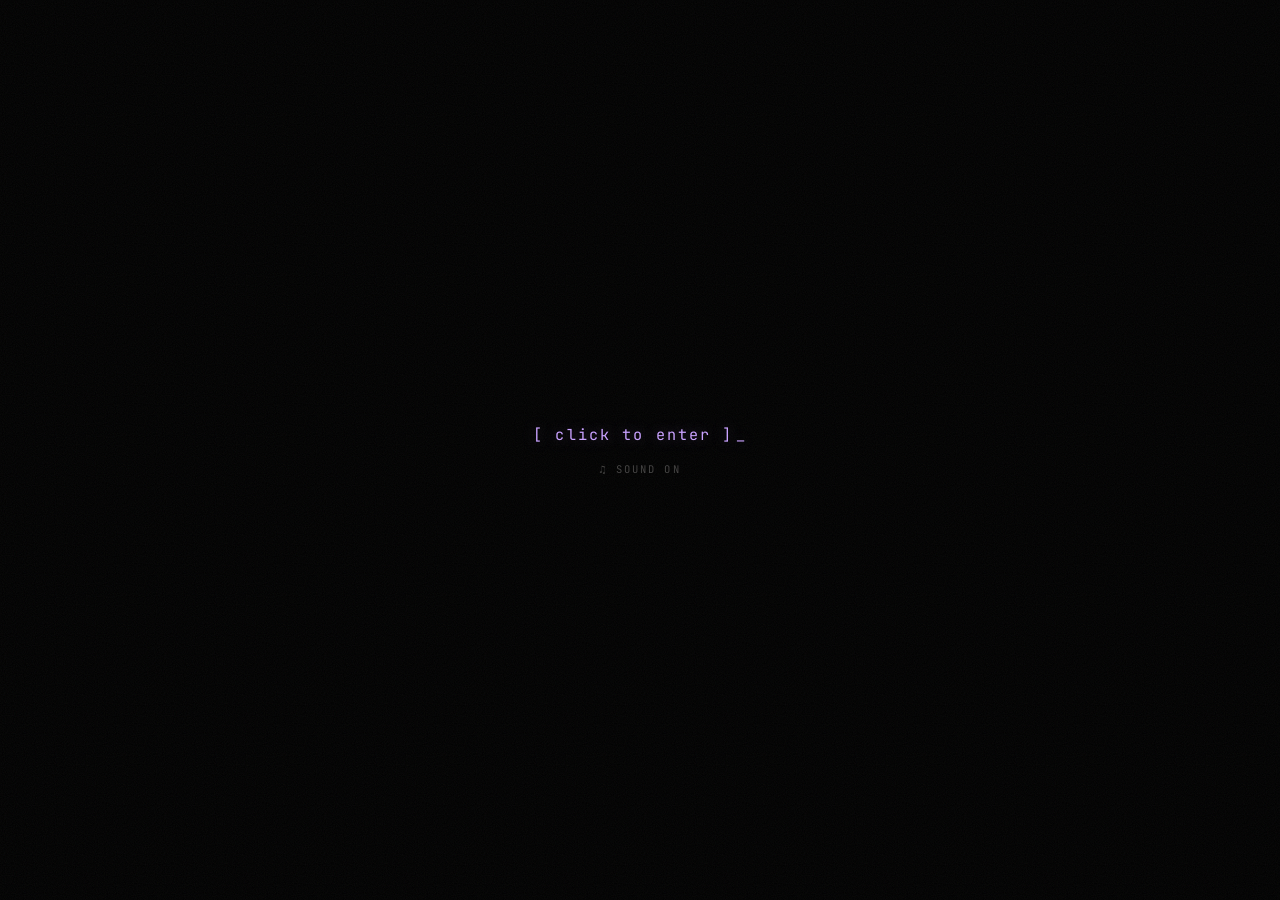
==== index.html @ c0249cf5 "Add new days archive site Home page with click-to-enter, music player, work, reviews, day, elsewhere" ====
<!doctype html>
<html lang="en">
<head>
  <meta charset="utf-8">
  <meta name="viewport" content="width=device-width, initial-scale=1">
  <title>days archive</title>
  <meta name="description" content="days awesome archive">
  <meta name="theme-color" content="#07090d">
  <link rel="preconnect" href="https://fonts.googleapis.com">
  <link rel="preconnect" href="https://fonts.gstatic.com" crossorigin>
  <link href="https://fonts.googleapis.com/css2?family=Instrument+Serif:ital@0;1&family=JetBrains+Mono:wght@300;400;600;800&display=swap" rel="stylesheet">
  <link rel="stylesheet" href="style.css">
</head>
<body data-view="home" class="is-gated">

  <!-- click to enter (starts the music) -->
  <div class="gate" id="gate" role="button" tabindex="0" aria-label="enter the site">
    <p class="gate-text"><span id="gate-text" data-text="[ click to enter ]"></span><span class="cursor">_</span></p>
    <p class="gate-hint">&#9835; sound on</p>
  </div>

  <!-- background scene -->
  <div class="scene" aria-hidden="true">
    <div class="sky"></div>
    <div class="lamps">
      <i class="lamp" style="--x:6%;  --y:9%;  --s:1.5; --c:var(--amber)"></i>
      <i class="lamp" style="--x:17%; --y:17%; --s:1.1; --c:var(--amber)"></i>
      <i class="lamp flicker" style="--x:26%; --y:26%; --s:.85; --c:var(--blue)"></i>
      <i class="lamp" style="--x:33%; --y:31%; --s:.65; --c:var(--amber)"></i>
      <i class="lamp" style="--x:38%; --y:36%; --s:.45; --c:var(--white)"></i>
      <i class="lamp" style="--x:42%; --y:39%; --s:.3;  --c:var(--amber)"></i>
      <i class="lamp" style="--x:57%; --y:31%; --s:.6;  --c:var(--white)"></i>
      <i class="lamp" style="--x:63%; --y:25%; --s:.8;  --c:var(--blue)"></i>
      <i class="lamp" style="--x:53%; --y:38%; --s:.3;  --c:var(--amber)"></i>
      <i class="lamp flicker slow" style="--x:2%; --y:42%; --s:.7; --c:var(--blue)"></i>
    </div>
    <div class="ground"></div>
    <div class="bg-media"></div>
    <div class="fog fog-1"></div>
    <div class="fog fog-2"></div>
    <canvas class="rain"></canvas>
    <div class="grain"></div>
    <div class="vignette"></div>
  </div>

  <main class="stage">

    <!-- home -->
    <section class="view" data-view="home">
      <p class="kicker" id="kicker">// archive //</p>
      <h1 class="title"><span id="title-text">day</span><span class="cursor">_</span></h1>
      <p class="sub" id="sub">days awesome archive</p>

      <nav class="nav reveal">
        <a href="#work" class="type">work</a>
        <a href="#reviews" class="type">reviews</a>
        <a href="#day" class="type">day</a>
        <a href="#elsewhere" class="type">elsewhere</a>
        <a href="#inquiries" class="type">inquiries</a>
      </nav>
    </section>

    <!-- work -->
    <section class="view view-wide" data-view="work">
      <header class="view-head">
        <a href="#" class="type back">&lt;- back</a>
        <p class="kicker">// work //</p>
        <span class="count" id="work-count"></span>
      </header>
      <ol class="work-list" id="work-list"></ol>
      <p class="hint">past designs, oldest at the bottom. hover to peek.</p>
    </section>

    <!-- reviews (set in data.js) -->
    <section class="view view-wide" data-view="reviews">
      <header class="view-head">
        <a href="#" class="type back">&lt;- back</a>
        <p class="kicker">// reviews //</p>
        <span class="count" id="reviews-count"></span>
      </header>
      <ul class="reviews" id="reviews-list"></ul>
    </section>

    <!-- day / about me (edit the text right here) -->
    <section class="view view-wide" data-view="day">
      <header class="view-head">
        <a href="#" class="type back">&lt;- back</a>
        <p class="kicker">// day //</p>
        <span class="count"></span>
      </header>
      <div class="about">
        <p><span class="prompt">&gt;</span> hey, i'm day.</p>
        <p><span class="prompt">&gt;</span> current project: <a class="about-link" href="https://uffleague.github.io/#/" target="_blank" rel="noopener">UFF WEBSITE</a><span class="cursor">_</span></p>
      </div>
    </section>

    <!-- elsewhere (links are set in data.js) -->
    <section class="view view-wide" data-view="elsewhere">
      <header class="view-head">
        <a href="#" class="type back">&lt;- back</a>
        <p class="kicker">// elsewhere //</p>
        <span class="count"></span>
      </header>
      <ol class="work-list" id="elsewhere-list"></ol>
      <p class="hint">say hi. i usually answer at night.</p>
    </section>

    <!-- inquiries (where messages go is set in data.js) -->
    <section class="view view-wide" data-view="inquiries">
      <header class="view-head">
        <a href="#" class="type back">&lt;- back</a>
        <p class="kicker">// inquiries //</p>
        <span class="count"></span>
      </header>
      <form class="inq" id="inq" novalidate>
        <h2 class="inq-title">have something in mind?</h2>
        <p class="inq-sub">leave a message. i'll get back to you.</p>

        <label class="field">
          <span class="field-label">your name</span>
          <input name="name" type="text" autocomplete="name" placeholder="john doe" required>
        </label>
        <div class="field field-chips field-contact">
          <span class="field-label" id="contact-label">how should i contact you?</span>
          <div class="chips" role="radiogroup" aria-labelledby="contact-label">
            <label class="chip"><input type="radio" name="contact_method" value="email" checked><span>email</span></label>
            <label class="chip"><input type="radio" name="contact_method" value="instagram"><span>instagram</span></label>
            <label class="chip"><input type="radio" name="contact_method" value="text"><span>text</span></label>
            <label class="chip"><input type="radio" name="contact_method" value="other"><span>other</span></label>
          </div>
          <input id="contact-input" name="email" type="email" autocomplete="email" placeholder="you@example.com" aria-labelledby="contact-label" required>
        </div>
        <div class="field field-chips" role="radiogroup" aria-labelledby="site-type-label">
          <span class="field-label" id="site-type-label">what kind of site?</span>
          <div class="chips">
            <label class="chip"><input type="radio" name="site_type" value="portfolio"><span>portfolio</span></label>
            <label class="chip"><input type="radio" name="site_type" value="business"><span>business</span></label>
            <label class="chip"><input type="radio" name="site_type" value="sports league / team"><span>sports league / team</span></label>
            <label class="chip"><input type="radio" name="site_type" value="personal"><span>personal</span></label>
            <label class="chip"><input type="radio" name="site_type" value="music / artist"><span>music / artist</span></label>
            <label class="chip chip-other">
              <input type="radio" name="site_type" value="something else" id="other-radio">
              <span><span class="chip-name">something else</span><input class="chip-text" id="other-text" type="text" maxlength="40" placeholder="type what it's about..." aria-label="what kind of site"></span>
            </label>
          </div>
        </div>
        <label class="field">
          <span class="field-label">tell me about your site</span>
          <textarea name="message" rows="2" placeholder="what it's for, pages you need, colors, the vibe..." required></textarea>
        </label>
        <!-- spam trap: real people never fill this in -->
        <input class="trap" name="_honey" tabindex="-1" autocomplete="off" aria-hidden="true">
        <!-- formsubmit settings: email subject line + tidy table layout -->
        <input type="hidden" name="_subject" value="new inquiry from days archive">
        <input type="hidden" name="_template" value="table">

        <button class="inq-send" type="submit">
          <span class="inq-send-label" id="inq-label">send inquiry</span>
          <span class="inq-arrow" aria-hidden="true">↗</span>
        </button>
        <p class="inq-status" id="inq-status" role="status"></p>
      </form>
    </section>

    <!-- music player (stays visible on every page) -->
    <div class="player reveal" id="player">
      <p class="player-label"><span class="live-dot" aria-hidden="true"></span>now playing</p>
      <div class="player-row">
        <button class="p-play" id="p-play" aria-label="play">
          <svg class="i-play" viewBox="0 0 24 24" aria-hidden="true"><path d="M8 5.5v13l11-6.5z"/></svg>
          <svg class="i-pause" viewBox="0 0 24 24" aria-hidden="true"><path d="M7 5h3.5v14H7zM13.5 5H17v14h-3.5z"/></svg>
        </button>
        <div class="p-meta">
          <span class="p-title" id="p-title">placeholders</span>
          <span class="p-artist" id="p-artist"></span>
        </div>
        <div class="p-skips">
          <button class="p-skip" id="p-prev" aria-label="previous track">
            <svg viewBox="0 0 24 24" aria-hidden="true"><path d="M6 5h2v14H6zM19 5v14L9 12z"/></svg>
          </button>
          <button class="p-skip" id="p-next" aria-label="next track">
            <svg viewBox="0 0 24 24" aria-hidden="true"><path d="M16 5h2v14h-2zM5 5v14l10-7z"/></svg>
          </button>
        </div>
      </div>
      <div class="wave" id="p-wave" role="slider" tabindex="0" aria-label="seek" aria-valuemin="0" aria-valuemax="100" aria-valuenow="0">
        <div class="wave-bars wave-base"></div>
        <div class="wave-bars wave-fill"></div>
      </div>
      <div class="p-time"><span id="p-cur">0:00</span><span id="p-dur">0:00</span></div>
      <div class="vol" id="vol">
        <button class="vol-btn" id="vol-btn" aria-label="mute">
          <svg viewBox="0 0 24 24" aria-hidden="true">
            <path class="spk" d="M4 9.5h3.5L12 5.5v13l-4.5-4H4z"/>
            <path class="wv1" d="M15 9.2a4 4 0 0 1 0 5.6"/>
            <path class="wv2" d="M17.6 6.8a7.5 7.5 0 0 1 0 10.4"/>
            <path class="x" d="M15.5 9.5l5 5M20.5 9.5l-5 5"/>
          </svg>
        </button>
        <div class="vol-ticks" id="vol-ticks" role="slider" tabindex="0" aria-label="volume" aria-valuemin="0" aria-valuemax="100" aria-valuenow="6"></div>
        <span class="vol-num" id="vol-num">6</span>
      </div>
    </div>
  </main>

  <footer class="foot">
    <span>&copy; <span id="year"></span> day_</span>
    <span class="sep">/</span>
    <span>local <span id="clock">--:--</span></span>
  </footer>

  <!-- hover preview for work entries -->
  <div class="peek" id="peek" aria-hidden="true">
    <div class="peek-frame">
      <img id="peek-img" alt="" hidden>
      <div class="peek-fallback" id="peek-fallback"></div>
    </div>
    <p class="peek-cap" id="peek-cap"></p>
  </div>

  <script src="data.js"></script>
  <script src="script.js"></script>
</body>
</html>
---- style.css ----
:root {
  --bg: #07090d;
  --text: #ecebe6;
  --dim: rgba(236, 235, 230, 0.5);
  --faint: rgba(236, 235, 230, 0.28);
  --line: rgba(236, 235, 230, 0.08);
  --amber: #ffb562;
  --blue: #9cc3ff;
  --white: #f3f0e4;
  --accent: #c9a2ff;
  --accent-rgb: 201, 162, 255;
  --serif: "Instrument Serif", "Times New Roman", serif;
  --font: "JetBrains Mono", ui-monospace, "SFMono-Regular", Consolas, monospace;
}

*, *::before, *::after { box-sizing: border-box; }

html { height: 100%; }
body { min-height: 100%; position: relative; }

body {
  margin: 0;
  background: var(--bg);
  color: var(--text);
  font-family: var(--font);
  font-size: 14px;
  -webkit-font-smoothing: antialiased;
  overflow-x: hidden;
}

a { color: inherit; text-decoration: none; }
button { font: inherit; color: inherit; background: none; border: 0; cursor: pointer; padding: 0; }
::selection { background: var(--accent); color: #000; }

/* ───────────── scene ───────────── */

.scene { position: fixed; inset: 0; z-index: 0; overflow: hidden; pointer-events: none; }

.sky {
  position: absolute; inset: 0;
  background:
    radial-gradient(60% 40% at 30% 30%, rgba(80, 95, 130, 0.22), transparent 70%),
    radial-gradient(50% 35% at 60% 35%, rgba(60, 70, 100, 0.18), transparent 70%),
    linear-gradient(to bottom, #0c1018 0%, #0b0e15 45%, #08090d 62%, #050608 100%);
}

.lamp {
  position: absolute;
  left: var(--x); top: var(--y);
  width: calc(7px * var(--s)); height: calc(7px * var(--s));
  border-radius: 50%;
  background: var(--c);
  transform: translate(-50%, -50%);
  box-shadow:
    0 0 calc(10px * var(--s)) calc(3px * var(--s)) var(--c),
    0 0 calc(60px * var(--s)) calc(22px * var(--s)) color-mix(in srgb, var(--c) 30%, transparent),
    0 0 calc(220px * var(--s)) calc(90px * var(--s)) color-mix(in srgb, var(--c) 9%, transparent);
}
/* light cone falling through fog */
.lamp::after {
  content: "";
  position: absolute;
  left: 50%; top: 50%;
  width: calc(240px * var(--s)); height: calc(70vh * var(--s));
  transform: translateX(-50%);
  background: linear-gradient(to bottom, color-mix(in srgb, var(--c) 10%, transparent), transparent 80%);
  clip-path: polygon(48% 0, 52% 0, 100% 100%, 0 100%);
  filter: blur(6px);
}
.lamp.flicker { animation: flicker 7s infinite; }
.lamp.flicker.slow { animation-duration: 13s; }

@keyframes flicker {
  0%, 100% { opacity: 1; }
  41% { opacity: 1; }
  42% { opacity: 0.35; }
  43% { opacity: 0.9; }
  44% { opacity: 0.25; }
  46% { opacity: 1; }
  78% { opacity: 0.85; }
}

.ground {
  position: absolute; left: 0; right: 0; bottom: 0; height: 42%;
  background:
    radial-gradient(40% 30% at 32% 0%, rgba(var(--accent-rgb), 0.06), transparent 70%),
    linear-gradient(to bottom, transparent, rgba(3, 4, 6, 0.85) 70%);
}

.bg-media { position: absolute; inset: 0; }
.bg-media img, .bg-media video {
  width: 100%; height: 100%;
  object-fit: cover;
  filter: brightness(0.72) contrast(1.05);
}

.fog {
  position: absolute; inset: -20% -40%;
  filter: blur(30px);
  will-change: transform;
}
.fog-1 {
  background:
    radial-gradient(30% 22% at 20% 55%, rgba(150, 162, 185, 0.10), transparent 70%),
    radial-gradient(28% 20% at 55% 45%, rgba(140, 150, 175, 0.08), transparent 70%),
    radial-gradient(35% 25% at 85% 62%, rgba(160, 170, 190, 0.09), transparent 70%);
  animation: drift 70s ease-in-out infinite alternate;
}
.fog-2 {
  background:
    radial-gradient(25% 18% at 35% 70%, rgba(170, 178, 200, 0.07), transparent 70%),
    radial-gradient(30% 20% at 70% 30%, rgba(130, 140, 165, 0.06), transparent 70%),
    radial-gradient(40% 25% at 10% 30%, rgba(150, 160, 180, 0.05), transparent 70%);
  animation: drift 95s ease-in-out infinite alternate-reverse;
}
@keyframes drift {
  from { transform: translate3d(-8%, 0, 0); }
  to   { transform: translate3d(8%, -2%, 0); }
}

.rain { position: absolute; inset: 0; width: 100%; height: 100%; }

.grain {
  position: absolute; inset: -50%;
  background-image: url("data:image/svg+xml,%3Csvg xmlns='http://www.w3.org/2000/svg' width='160' height='160'%3E%3Cfilter id='n'%3E%3CfeTurbulence type='fractalNoise' baseFrequency='.9' numOctaves='2' stitchTiles='stitch'/%3E%3C/filter%3E%3Crect width='100%25' height='100%25' filter='url(%23n)'/%3E%3C/svg%3E");
  opacity: 0.09;
  animation: grain 1s steps(6) infinite;
}
@keyframes grain {
  0%   { transform: translate(0, 0); }
  20%  { transform: translate(-3%, 2%); }
  40%  { transform: translate(2%, -3%); }
  60%  { transform: translate(-2%, -1%); }
  80%  { transform: translate(3%, 3%); }
  100% { transform: translate(0, 0); }
}

.vignette {
  position: absolute; inset: 0;
  background:
    radial-gradient(38% 42% at 50% 50%, rgba(5, 6, 9, 0.45), transparent 100%),
    radial-gradient(120% 90% at 50% 50%, transparent 55%, rgba(0, 0, 0, 0.75) 100%);
}

/* ───────────── layout ───────────── */

.stage {
  position: relative; z-index: 1;
  min-height: 100vh; min-height: 100dvh;
  display: flex; flex-direction: column; align-items: center; justify-content: center;
  gap: 3rem;
  padding: 5rem 16px 6rem;
  text-align: center;
  text-shadow: 0 1px 12px rgba(0, 0, 0, 0.6);
}

.view { display: none; width: 100%; }
.view.is-active { display: block; animation: rise 0.7s cubic-bezier(.2, .7, .2, 1) both; }
.view-wide { max-width: 640px; }

@keyframes rise {
  from { opacity: 0; transform: translateY(10px); filter: blur(4px); }
  to   { opacity: 1; transform: none; filter: none; }
}

.kicker { margin: 0 0 1rem; color: var(--dim); font-size: 0.82rem; letter-spacing: 0.04em; min-height: 1.2em; }

.title {
  margin: 0;
  font-family: var(--serif);
  font-style: italic;
  font-weight: 400;
  font-size: clamp(4rem, 13vw, 6.4rem);
  letter-spacing: -0.03em;
  line-height: 1;
  min-height: 1em;
  padding-bottom: 0.12em; /* room for the "y" tail so it never touches the line below */
}
#title-text {
  display: inline-block;
  /* the gradient only paints inside this box, so pad it out to cover the
     italic "y" tail and overhang, then pull the layout back with margins */
  padding: 0.1em 0.22em 0.3em 0.12em;
  margin: -0.1em -0.16em -0.3em -0.12em;
  background: linear-gradient(180deg, #fff 30%, #b9b4c8 100%);
  -webkit-background-clip: text; background-clip: text;
  color: transparent;
  filter: drop-shadow(0 0 22px rgba(var(--accent-rgb), 0.35)) drop-shadow(0 2px 10px rgba(0, 0, 0, 0.7));
  animation: glitch 7s infinite;
}
@keyframes glitch {
  0%, 90.5%, 100% { transform: none; filter: drop-shadow(0 0 22px rgba(var(--accent-rgb), 0.35)) drop-shadow(0 2px 10px rgba(0, 0, 0, 0.7)); }
  91%  { transform: translateX(2px) skewX(-6deg); filter: drop-shadow(-3px 0 0 rgba(var(--accent-rgb), 0.9)) drop-shadow(3px 0 0 rgba(120, 210, 255, 0.7)); }
  91.6% { transform: translateX(-2px); filter: drop-shadow(3px 0 0 rgba(var(--accent-rgb), 0.9)) drop-shadow(-2px 0 0 rgba(120, 210, 255, 0.7)); }
  92.2% { transform: none; filter: drop-shadow(0 0 22px rgba(var(--accent-rgb), 0.35)) drop-shadow(0 2px 10px rgba(0, 0, 0, 0.7)); }
}
.title .cursor {
  font-family: var(--font);
  font-style: normal;
  font-weight: 300;
  font-size: 0.55em;
  color: var(--accent);
  text-shadow: 0 0 14px rgba(var(--accent-rgb), 0.8);
  margin-left: 0.04em;
}
.cursor { animation: blink 1.05s steps(1) infinite; font-weight: 400; }
@keyframes blink { 50% { opacity: 0; } }

.sub { margin: 0.9rem 0 0; color: var(--dim); font-size: 0.82rem; letter-spacing: 0.06em; min-height: 1.2em; }

.nav {
  display: flex; flex-direction: column; align-items: center;
  gap: 1.15rem;
  margin-top: 3rem;
}
.nav a { font-weight: 600; font-size: 0.9rem; opacity: 0.88; transition: opacity 0.2s, color 0.2s; }
.nav a:hover, .nav a:focus-visible { opacity: 1; color: var(--white); }

.reveal { opacity: 0; animation: rise 0.7s 0.5s cubic-bezier(.2, .7, .2, 1) forwards; }

/* typing-on-hover text */
.type { display: inline-grid; position: relative; outline: none; }
.t-ghost, .t-live { grid-area: 1 / 1; white-space: pre; }
.t-ghost { visibility: hidden; }
.t-live { position: relative; text-align: left; }
.type:hover .t-live::after,
.type:focus-visible .t-live::after,
.work-row:hover .w-name .t-live::after,
.work-row:focus-visible .w-name .t-live::after {
  content: "_";
  position: absolute; left: 100%;
  color: var(--accent);
  animation: blink 0.9s steps(1) infinite;
}
.type:focus-visible { color: var(--accent); }

/* ───────────── inner pages ───────────── */

.view-head {
  display: grid; grid-template-columns: 1fr auto 1fr; align-items: baseline;
  margin-bottom: 1.6rem;
}
.view-head .kicker { margin: 0; }
.back { justify-self: start; color: var(--dim); font-size: 0.8rem; transition: color 0.2s; }
.back:hover { color: var(--text); }
.count { justify-self: end; color: var(--faint); font-size: 0.75rem; }

.work-list { list-style: none; margin: 0; padding: 0; border-top: 1px solid var(--line); text-align: left; }
.work-row {
  display: grid;
  grid-template-columns: 2.4rem 1fr auto 4.6rem 4.2rem;
  align-items: baseline;
  gap: 0.75rem;
  padding: 1rem 0.6rem;
  border-bottom: 1px solid var(--line);
  transition: background 0.3s, padding 0.3s;
  outline: none;
}
.work-row:hover, .work-row:focus-visible {
  background: linear-gradient(90deg, rgba(var(--accent-rgb), 0.06), transparent 70%);
  padding-left: 1rem;
}
.w-num { color: var(--faint); font-size: 0.75rem; transition: color 0.3s, text-shadow 0.3s; }
.work-row:hover .w-num { color: var(--accent); text-shadow: 0 0 10px rgba(var(--accent-rgb), 0.7); }
.connect-row { grid-template-columns: 2.4rem 1fr auto 4.2rem; }
.connect-row .w-kind { text-align: right; }
.w-name { font-weight: 600; font-size: 0.95rem; }
.w-name.type { display: inline-grid; }
.w-kind, .w-year { color: var(--dim); font-size: 0.75rem; }
.w-year { text-align: right; white-space: nowrap; }
.w-go { text-align: right; white-space: nowrap; color: var(--dim); font-size: 0.75rem; transition: color 0.3s, transform 0.3s; }
.work-row:hover .w-go { color: var(--text); transform: translate(2px, -2px); }
.work-row[aria-disabled="true"] { cursor: default; }
.work-row[aria-disabled="true"] .w-go { color: var(--faint); }

.hint { margin: 1.4rem 0 0; color: var(--faint); font-size: 0.72rem; }

.reviews { list-style: none; margin: 0; padding: 0; display: grid; gap: 0.9rem; text-align: left; }
.review {
  position: relative;
  padding: 1.3rem 1.4rem 1.1rem 1.6rem;
  border: 1px solid rgba(236, 235, 230, 0.09);
  border-radius: 12px;
  background: linear-gradient(180deg, rgba(18, 18, 24, 0.6), rgba(8, 8, 12, 0.6));
  -webkit-backdrop-filter: blur(10px); backdrop-filter: blur(10px);
  overflow: hidden;
  transition: border-color 0.3s, transform 0.3s;
}
.review:hover { border-color: rgba(var(--accent-rgb), 0.3); transform: translateY(-2px); }
/* big faded quote mark */
.review::before {
  content: "\201C";
  position: absolute; right: 0.9rem; top: -0.9rem;
  font-family: var(--serif); font-style: italic;
  font-size: 6rem; line-height: 1;
  color: rgba(var(--accent-rgb), 0.16);
  pointer-events: none;
}
.review-stars { display: block; margin-bottom: 0.6rem; color: var(--accent); font-size: 0.75rem; letter-spacing: 0.2em; text-shadow: 0 0 10px rgba(var(--accent-rgb), 0.5); }
.review-text { margin: 0; font-family: var(--serif); font-style: italic; font-size: 1.3rem; line-height: 1.35; color: var(--text); }
.review-who { display: flex; flex-wrap: wrap; align-items: baseline; gap: 0.4rem 0.8rem; margin: 0.9rem 0 0; font-size: 0.72rem; }
.review-name { font-weight: 600; }
.review-project { color: var(--faint); }
.review-project::before { content: "/ "; }
.review-empty { color: var(--faint); font-size: 0.8rem; padding: 1.4rem 0; border-top: 1px solid var(--line); text-align: center; }

/* inquiries form */
.inq {
  text-align: left;
  padding: 1.6rem 1.6rem 1.3rem;
  border: 1px solid rgba(236, 235, 230, 0.09);
  border-radius: 14px;
  background: linear-gradient(180deg, rgba(14, 14, 19, 0.72), rgba(6, 6, 9, 0.72));
  -webkit-backdrop-filter: blur(12px); backdrop-filter: blur(12px);
  box-shadow: 0 24px 60px rgba(0, 0, 0, 0.5), inset 0 1px 0 rgba(255, 255, 255, 0.04);
}
.inq-title {
  margin: 0;
  font-family: var(--serif); font-style: italic; font-weight: 400;
  font-size: clamp(1.9rem, 6vw, 2.5rem); line-height: 1.05; letter-spacing: -0.01em;
}
.inq-sub { margin: 0.55rem 0 1.4rem; color: var(--dim); font-size: 0.78rem; padding-bottom: 1.4rem; border-bottom: 1px solid var(--line); }

.field { position: relative; display: block; padding: 1rem 0 0.2rem; border-bottom: 1px solid var(--line); }
/* glowing underline that sweeps in on focus */
.field::after {
  content: "";
  position: absolute; left: 0; right: 0; bottom: -1px; height: 1px;
  background: var(--accent);
  box-shadow: 0 0 10px rgba(var(--accent-rgb), 0.8);
  transform: scaleX(0); transform-origin: left;
  transition: transform 0.45s cubic-bezier(.2, .7, .2, 1);
}
.field:focus-within::after { transform: scaleX(1); }
.field-label {
  display: block;
  color: var(--faint); font-size: 0.66rem; letter-spacing: 0.1em; text-transform: uppercase;
  transition: color 0.25s;
}
.field:focus-within .field-label { color: var(--accent); }
.field input, .field textarea {
  display: block; width: 100%;
  margin-top: 0.35rem; padding: 0.35rem 0 0.6rem;
  background: none; border: 0; outline: none;
  color: var(--text); font: inherit; font-size: 0.92rem;
  caret-color: var(--accent);
  resize: none; overflow: hidden;
}
.field input::placeholder, .field textarea::placeholder { color: rgba(236, 235, 230, 0.22); }
.field.is-bad .field-label { color: #ff8fa3; }
.field.is-bad::after { transform: scaleX(1); background: #ff8fa3; box-shadow: 0 0 10px rgba(255, 143, 163, 0.7); }
/* site type chips */
.field-chips { padding-bottom: 1rem; }
.field-chips.field-contact { padding-bottom: 0.2rem; }
.field-contact > input { margin-top: 0.9rem; }
.chips { display: flex; flex-wrap: wrap; gap: 0.5rem; margin-top: 0.75rem; }
.chip { position: relative; cursor: pointer; }
.chip > input { position: absolute; opacity: 0; width: 1px; height: 1px; pointer-events: none; }
.chip > span {
  display: inline-block;
  padding: 0.42rem 0.85rem;
  border: 1px solid rgba(236, 235, 230, 0.14);
  border-radius: 999px;
  color: var(--dim);
  font-size: 0.74rem;
  transition: color 0.2s, border-color 0.2s, background 0.2s, box-shadow 0.25s;
}
.chip:hover > span { color: var(--text); border-color: rgba(236, 235, 230, 0.32); }
.chip input:checked + span {
  color: var(--text);
  border-color: rgba(var(--accent-rgb), 0.7);
  background: rgba(var(--accent-rgb), 0.14);
  box-shadow: 0 0 16px rgba(var(--accent-rgb), 0.25);
}
.chip input:checked + span::before { content: "● "; color: var(--accent); font-size: 0.6em; vertical-align: 0.15em; }
.chip input:focus-visible + span { outline: 1px solid var(--accent); outline-offset: 2px; }

/* "something else" turns into a text box when picked */
.chip .chip-text {
  display: none;
  width: 27ch; max-width: 60vw;
  margin: 0; padding: 0;
  background: none; border: 0; outline: none;
  color: var(--text); font: inherit; font-size: inherit;
  caret-color: var(--accent);
}
.chip .chip-text::placeholder { color: rgba(236, 235, 230, 0.35); }
.chip-other input:checked + span .chip-name { display: none; }
.chip-other input:checked + span .chip-text { display: inline-block; }

.trap { position: absolute; left: -9999px; width: 1px; height: 1px; opacity: 0; }

.inq-send {
  position: relative;
  display: flex; align-items: center; justify-content: center; gap: 0.6rem;
  width: 100%;
  margin-top: 1.6rem; padding: 0.95rem 1rem;
  border-radius: 8px;
  background: var(--text); color: #08080b;
  font-weight: 600; font-size: 0.82rem; letter-spacing: 0.12em; text-transform: uppercase;
  overflow: hidden;
  transition: box-shadow 0.35s, background 0.35s, transform 0.2s;
}
/* light sweep across the button on hover */
.inq-send::before {
  content: "";
  position: absolute; top: 0; bottom: 0; left: -60%; width: 50%;
  background: linear-gradient(90deg, transparent, rgba(var(--accent-rgb), 0.45), transparent);
  transform: skewX(-20deg);
  transition: left 0.7s cubic-bezier(.2, .7, .2, 1);
}
.inq-send:hover::before, .inq-send:focus-visible::before { left: 120%; }
.inq-send:hover, .inq-send:focus-visible { box-shadow: 0 0 0 1px rgba(var(--accent-rgb), 0.6), 0 0 28px rgba(var(--accent-rgb), 0.35); outline: none; }
.inq-send:active { transform: scale(0.99); }
.inq-send:disabled { cursor: default; opacity: 0.75; }
.inq-arrow { display: inline-block; transition: transform 0.3s; }
.inq-send:hover .inq-arrow { transform: translate(2px, -2px); }
.inq-send.is-sent { background: var(--accent); }

.inq-status { margin: 0.8rem 0 0; min-height: 1.2em; color: var(--dim); font-size: 0.72rem; text-align: center; }
.inq-status.is-error { color: #ff8fa3; }

.about { text-align: left; line-height: 1.9; font-size: 0.88rem; border-top: 1px solid var(--line); padding-top: 1.4rem; }
.about p { margin: 0 0 0.4rem; }
.prompt { color: var(--accent); margin-right: 0.6rem; }
.about-link { font-weight: 600; border-bottom: 1px solid rgba(var(--accent-rgb), 0.5); transition: color 0.2s, border-color 0.2s; }
.about-link:hover { color: var(--accent); border-color: var(--accent); }
.dim { color: var(--dim); }

/* ───────────── player ───────────── */

.player {
  width: min(300px, 100%);
  padding: 1rem 1.1rem 0.8rem;
  border: 1px solid rgba(236, 235, 230, 0.09);
  border-radius: 14px;
  background: linear-gradient(180deg, rgba(18, 18, 24, 0.55), rgba(8, 8, 12, 0.55));
  -webkit-backdrop-filter: blur(10px); backdrop-filter: blur(10px);
  box-shadow: 0 20px 50px rgba(0, 0, 0, 0.45), inset 0 1px 0 rgba(255, 255, 255, 0.04);
  transition: box-shadow 0.6s, border-color 0.6s;
}
.player.is-playing {
  border-color: rgba(var(--accent-rgb), 0.22);
  box-shadow: 0 20px 50px rgba(0, 0, 0, 0.45), 0 0 40px rgba(var(--accent-rgb), 0.08), inset 0 1px 0 rgba(255, 255, 255, 0.04);
}
body:not([data-view="home"]) .player { opacity: 1; animation: none; }

.player-label {
  display: flex; align-items: center; gap: 0.5rem;
  margin: 0 0 0.85rem;
  color: var(--faint); font-size: 0.68rem; letter-spacing: 0.08em; text-transform: uppercase;
}
.live-dot { width: 6px; height: 6px; border-radius: 50%; background: var(--faint); transition: background 0.3s; }
.player.is-playing .live-dot { background: var(--accent); animation: pulse 1.6s ease-out infinite; }
@keyframes pulse {
  0%   { box-shadow: 0 0 0 0 rgba(var(--accent-rgb), 0.6); }
  100% { box-shadow: 0 0 0 7px rgba(var(--accent-rgb), 0); }
}

.player-row { display: flex; align-items: center; gap: 0.85rem; text-align: left; }

.p-play {
  flex: none;
  width: 34px; height: 34px;
  border: 1px solid rgba(236, 235, 230, 0.55);
  border-radius: 50%;
  display: grid; place-items: center;
  transition: border-color 0.2s, box-shadow 0.3s, background 0.2s;
}
.p-play:hover { border-color: var(--text); background: rgba(255, 255, 255, 0.05); }
.player.is-playing .p-play { border-color: var(--accent); box-shadow: 0 0 18px rgba(var(--accent-rgb), 0.25); }
.p-play svg { width: 13px; height: 13px; fill: currentColor; }
.p-play .i-pause, .player.is-playing .p-play .i-play { display: none; }
.player.is-playing .p-play .i-pause { display: block; }

.p-meta { flex: 1; min-width: 0; display: flex; flex-direction: column; gap: 2px; }
.p-title { font-weight: 600; font-size: 0.85rem; white-space: nowrap; overflow: hidden; text-overflow: ellipsis; }
.p-artist { color: var(--faint); font-size: 0.7rem; white-space: nowrap; overflow: hidden; text-overflow: ellipsis; min-height: 1em; }

.p-skips { display: flex; gap: 0.2rem; }
.p-skip { width: 22px; height: 22px; display: grid; place-items: center; color: var(--faint); transition: color 0.2s; }
.p-skip:hover { color: var(--text); }
.p-skip svg { width: 11px; height: 11px; fill: currentColor; }

/* waveform seek bar */
.wave {
  position: relative;
  height: 30px; margin-top: 0.95rem;
  cursor: pointer;
  outline: none;
  --p: 0%;
  --hover: -10%;
}
.wave-bars { position: absolute; inset: 0; display: flex; align-items: center; gap: 2px; }
.wave-bars i {
  flex: 1;
  height: calc(var(--h) * 100%);
  min-height: 2px;
  border-radius: 2px;
  background: rgba(236, 235, 230, 0.16);
  transition: background 0.25s;
  animation: wave var(--dur) ease-in-out var(--d) infinite alternate paused;
}
.wave-fill { clip-path: inset(0 calc(100% - var(--p)) 0 0); transition: clip-path 0.25s linear; }
.wave-fill i { background: linear-gradient(180deg, #efe4ff, var(--accent)); box-shadow: 0 0 8px rgba(var(--accent-rgb), 0.55); }
.wave:hover .wave-base i, .wave:focus-visible .wave-base i { background: rgba(236, 235, 230, 0.28); }
.player.is-playing .wave-bars i { animation-play-state: running; }
@keyframes wave {
  from { transform: scaleY(0.35); }
  to   { transform: scaleY(1); }
}
/* hover position marker */
.wave::after {
  content: "";
  position: absolute; top: -3px; bottom: -3px; left: var(--hover);
  width: 1px;
  background: rgba(236, 235, 230, 0.55);
  opacity: 0; transition: opacity 0.2s;
}
.wave:hover::after { opacity: 1; }

.p-time { display: flex; justify-content: space-between; color: var(--faint); font-size: 0.64rem; margin-top: 0.45rem; font-variant-numeric: tabular-nums; }

/* volume — ticks that rise left to right */
.vol {
  display: flex; align-items: center; gap: 0.65rem;
  margin-top: 0.75rem; padding-top: 0.7rem;
  border-top: 1px solid var(--line);
}
.vol-btn { flex: none; width: 20px; height: 20px; display: grid; place-items: center; color: var(--dim); transition: color 0.2s; }
.vol-btn:hover { color: var(--text); }
.vol-btn svg { width: 16px; height: 16px; fill: none; stroke: currentColor; stroke-width: 1.6; stroke-linecap: round; stroke-linejoin: round; }
.vol-btn .spk { fill: currentColor; stroke: none; }
.vol-btn .x { display: none; }
.vol.is-muted .vol-btn .wv1, .vol.is-muted .vol-btn .wv2 { display: none; }
.vol.is-muted .vol-btn .x { display: block; }
.vol.is-low .vol-btn .wv2 { display: none; }

.vol-ticks {
  flex: 1;
  height: 16px;
  display: flex; align-items: flex-end; gap: 3px;
  cursor: pointer;
  touch-action: none;
  outline: none;
}
.vol-ticks i {
  flex: 1;
  height: calc(22% + 78% * var(--k));
  border-radius: 1.5px;
  background: rgba(236, 235, 230, 0.13);
  transition: background 0.18s, box-shadow 0.18s, transform 0.18s;
}
.vol-ticks i.on {
  background: linear-gradient(to top, var(--accent), #f1e8ff);
  box-shadow: 0 0 7px rgba(var(--accent-rgb), 0.5);
}
.vol-ticks:hover i, .vol-ticks:focus-visible i { transform: scaleY(1.12); transform-origin: bottom; }
.vol.is-muted .vol-ticks i.on { background: rgba(236, 235, 230, 0.3); box-shadow: none; }

.vol-num { flex: none; width: 2.4em; text-align: right; color: var(--faint); font-size: 0.64rem; font-variant-numeric: tabular-nums; }

/* ───────────── click to enter ───────────── */

.gate {
  position: fixed; inset: 0; z-index: 100;
  display: flex; flex-direction: column; align-items: center; justify-content: center; gap: 1.1rem;
  background: #000;
  cursor: pointer;
  outline: none;
  transition: opacity 1.1s ease, filter 1.1s ease, visibility 0s 1.1s;
}
/* faint grain so the black isn't flat */
.gate::before {
  content: "";
  position: absolute; inset: -50%;
  background-image: url("data:image/svg+xml,%3Csvg xmlns='http://www.w3.org/2000/svg' width='160' height='160'%3E%3Cfilter id='n'%3E%3CfeTurbulence type='fractalNoise' baseFrequency='.9' numOctaves='2' stitchTiles='stitch'/%3E%3C/filter%3E%3Crect width='100%25' height='100%25' filter='url(%23n)'/%3E%3C/svg%3E");
  opacity: 0.06;
  animation: grain 1s steps(6) infinite;
  pointer-events: none;
}
.gate-text {
  position: relative;
  margin: 0;
  color: var(--accent);
  text-shadow: 0 0 14px rgba(var(--accent-rgb), 0.35);
  font-size: 0.95rem; letter-spacing: 0.14em;
  min-height: 1.4em;
  transition: color 0.3s, text-shadow 0.3s;
}
.gate-text .cursor { color: var(--accent); margin-left: 0.15em; }
.gate.is-ready .gate-text { animation: breathe 2.8s ease-in-out infinite; }
.gate:hover .gate-text, .gate:focus-visible .gate-text {
  color: #efe4ff;
  text-shadow: 0 0 18px rgba(var(--accent-rgb), 0.7);
  animation: none;
}
@keyframes breathe { 50% { opacity: 0.45; } }
.gate-hint {
  position: relative;
  margin: 0;
  color: var(--faint); font-size: 0.66rem; letter-spacing: 0.2em; text-transform: uppercase;
  opacity: 0;
  transition: opacity 1s;
}
.gate.is-ready .gate-hint { opacity: 1; }
.gate.is-leaving {
  opacity: 0;
  filter: blur(6px);
  visibility: hidden;
  pointer-events: none;
}

/* hold the menu + player fade-in until the visitor enters */
body.is-gated { overflow: hidden; }
body.is-gated .reveal { animation: none; }

/* ───────────── footer ───────────── */

.foot {
  position: absolute; left: 0; right: 0; bottom: 1.6rem; z-index: 1; /* sits under the content, never on top of it */
  display: flex; justify-content: center; gap: 0.6rem;
  color: var(--faint); font-size: 0.68rem; letter-spacing: 0.04em;
  pointer-events: none;
}
.sep { opacity: 0.5; }

/* ───────────── peek preview ───────────── */

.peek {
  position: fixed; left: 0; top: 0; z-index: 5;
  width: 340px;
  pointer-events: none;
  opacity: 0;
  transition: opacity 0.25s;
}
.peek.is-on { opacity: 1; }
.peek-frame {
  aspect-ratio: 16 / 10;
  border: 1px solid rgba(236, 235, 230, 0.15);
  border-radius: 6px;
  overflow: hidden;
  background: #0d1016;
  box-shadow: 0 20px 50px rgba(0, 0, 0, 0.6), 0 0 40px rgba(var(--accent-rgb), 0.06);
}
.peek-frame img { width: 100%; height: 100%; object-fit: cover; object-position: top; display: block; }
.peek-frame img[hidden] { display: none; }
.peek-fallback {
  width: 100%; height: 100%;
  display: grid; place-items: center;
  font-weight: 800; font-size: 1.5rem; letter-spacing: -0.02em;
  color: #fff;
  background: #000;
}
.peek-fallback[hidden] { display: none; }
.peek-cap { margin: 0.5rem 0 0; color: var(--dim); font-size: 0.7rem; text-align: left; text-shadow: 0 1px 6px #000; }

/* ───────────── small screens ───────────── */

@media (max-width: 560px) {
  .stage { gap: 2.5rem; padding-top: 4rem; }
  .work-row { grid-template-columns: 2rem 1fr 4.4rem 4rem; }
  .w-kind { display: none; }
  .connect-row { grid-template-columns: 2rem 1fr auto 3.6rem; }
  .connect-row .w-kind { display: block; }
  .peek { display: none; }
}

@media (hover: none) {
  .peek { display: none; }
}

@media (prefers-reduced-motion: reduce) {
  *, *::before, *::after { animation-duration: 0.01ms !important; animation-iteration-count: 1 !important; }
  .reveal { opacity: 1; }
}
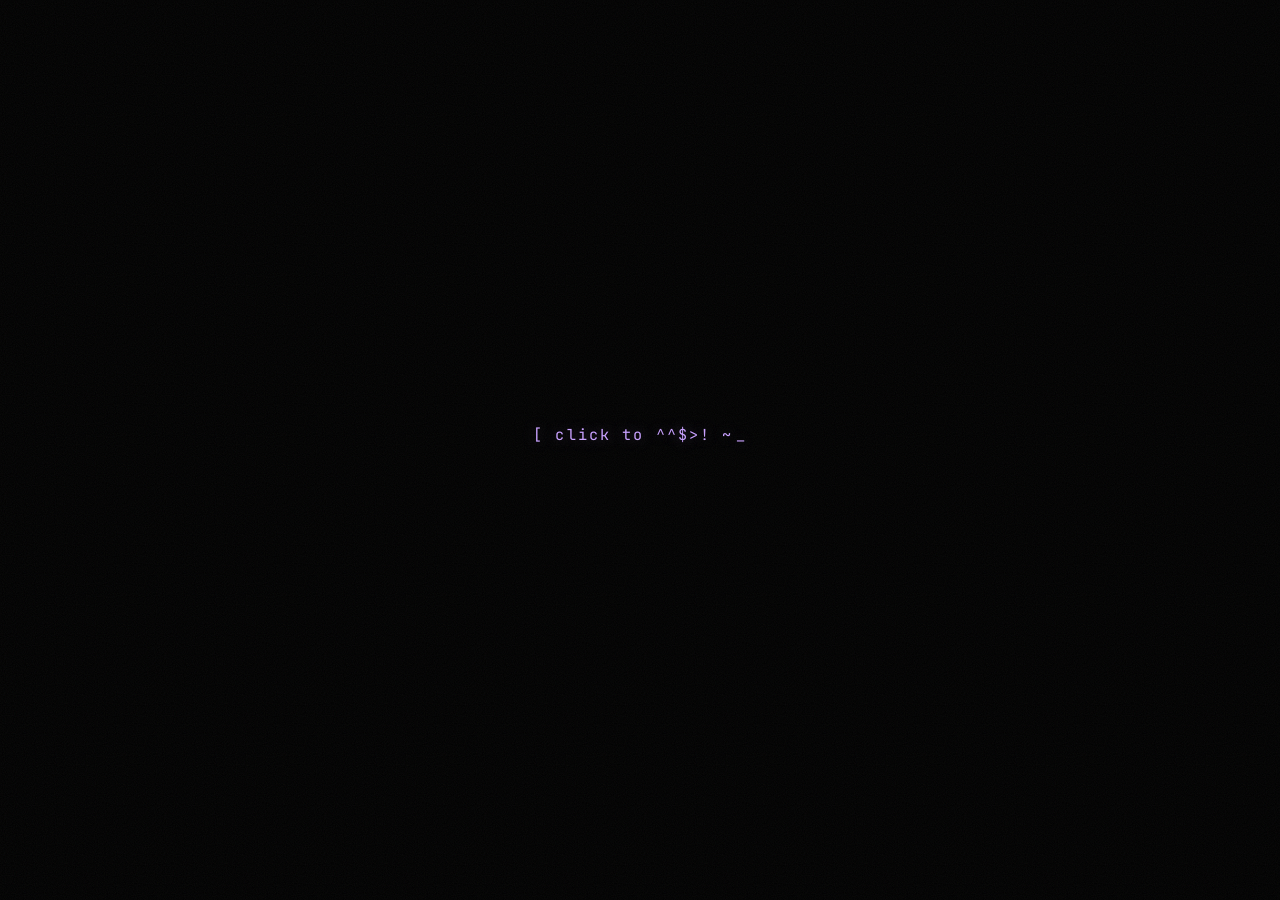
==== commit e9948f17: "Update Archived #1 preview to show the old site's new "placeholder" player Co-Authored-By: Claude Op" ====
--- a/index.html
+++ b/index.html
@@ -1,15 +1,30 @@
 <!doctype html>
+<!-- when updating the site, bump the ?v= number on style.css, data.js and script.js below so browsers fetch the new files -->
 <html lang="en">
 <head>
   <meta charset="utf-8">
   <meta name="viewport" content="width=device-width, initial-scale=1">
   <title>days archive</title>
-  <meta name="description" content="days awesome archive">
-  <meta name="theme-color" content="#07090d">
+  <link rel="icon" href="assets/favicon.svg" type="image/svg+xml">
+  <meta name="description" content="days awesome archive. websites i've made, reviews, and where to find me.">
+  <!-- discord uses this as the color strip on the link preview -->
+  <meta name="theme-color" content="#c9a2ff">
+
+  <!-- link preview card (discord, imessage, instagram, x, etc.) -->
+  <meta property="og:type" content="website">
+  <meta property="og:site_name" content="days archive">
+  <meta property="og:title" content="day_ ⟡ days archive">
+  <meta property="og:description" content="days awesome archive. websites i've made, reviews, and where to find me.">
+  <meta property="og:url" content="https://dayslazy.github.io/days-archive/">
+  <meta property="og:image" content="https://dayslazy.github.io/days-archive/assets/og.jpg">
+  <meta property="og:image:width" content="1200">
+  <meta property="og:image:height" content="630">
+  <meta property="og:image:alt" content="day_ — days awesome archive">
+  <meta name="twitter:card" content="summary_large_image">
   <link rel="preconnect" href="https://fonts.googleapis.com">
   <link rel="preconnect" href="https://fonts.gstatic.com" crossorigin>
   <link href="https://fonts.googleapis.com/css2?family=Instrument+Serif:ital@0;1&family=JetBrains+Mono:wght@300;400;600;800&display=swap" rel="stylesheet">
-  <link rel="stylesheet" href="style.css">
+  <link rel="stylesheet" href="style.css?v=20261018d">
 </head>
 <body data-view="home" class="is-gated">
 
@@ -218,7 +233,7 @@
     <p class="peek-cap" id="peek-cap"></p>
   </div>
 
-  <script src="data.js"></script>
-  <script src="script.js"></script>
+  <script src="data.js?v=20261018d"></script>
+  <script src="script.js?v=20261018d"></script>
 </body>
 </html>
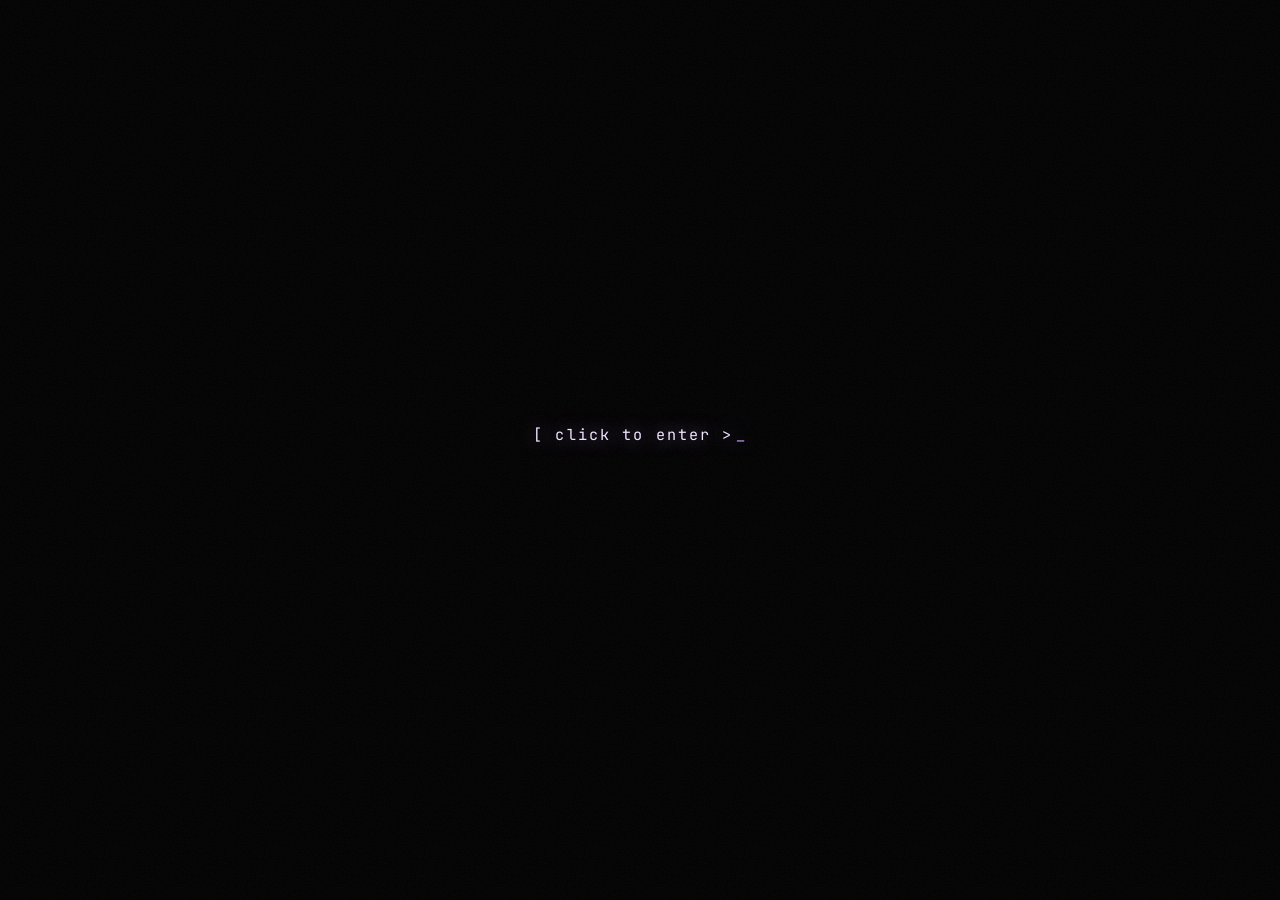
==== commit 0bdc4ed0: "Rename work entries: Old Archive page, Archived #3 Co-Authored-By: Claude Opus 5.5 <noreply@anthropi" ====
--- a/index.html
+++ b/index.html
@@ -24,7 +24,7 @@
   <link rel="preconnect" href="https://fonts.googleapis.com">
   <link rel="preconnect" href="https://fonts.gstatic.com" crossorigin>
   <link href="https://fonts.googleapis.com/css2?family=Instrument+Serif:ital@0;1&family=JetBrains+Mono:wght@300;400;600;800&display=swap" rel="stylesheet">
-  <link rel="stylesheet" href="style.css?v=20261018d">
+  <link rel="stylesheet" href="style.css?v=20261018e">
 </head>
 <body data-view="home" class="is-gated">
 
@@ -233,7 +233,7 @@
     <p class="peek-cap" id="peek-cap"></p>
   </div>
 
-  <script src="data.js?v=20261018d"></script>
-  <script src="script.js?v=20261018d"></script>
+  <script src="data.js?v=20261018e"></script>
+  <script src="script.js?v=20261018e"></script>
 </body>
 </html>
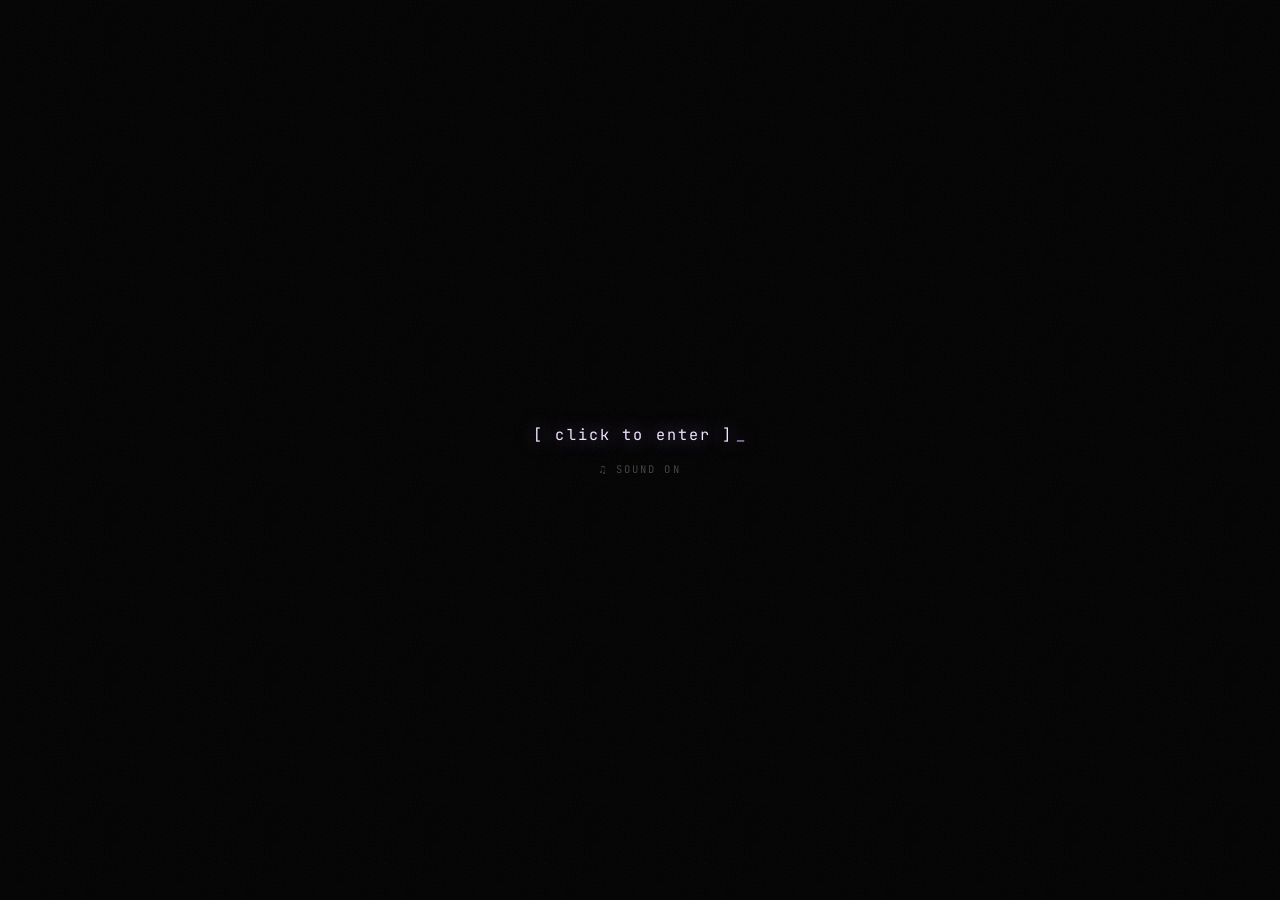
==== commit 05b6f70a: "Date the Old Archive page entry 8/16/26 Co-Authored-By: Claude Opus 5.5 <noreply@anthropic.com>" ====
--- a/index.html
+++ b/index.html
@@ -24,7 +24,7 @@
   <link rel="preconnect" href="https://fonts.googleapis.com">
   <link rel="preconnect" href="https://fonts.gstatic.com" crossorigin>
   <link href="https://fonts.googleapis.com/css2?family=Instrument+Serif:ital@0;1&family=JetBrains+Mono:wght@300;400;600;800&display=swap" rel="stylesheet">
-  <link rel="stylesheet" href="style.css?v=20261018e">
+  <link rel="stylesheet" href="style.css?v=20261018f">
 </head>
 <body data-view="home" class="is-gated">
 
@@ -233,7 +233,7 @@
     <p class="peek-cap" id="peek-cap"></p>
   </div>
 
-  <script src="data.js?v=20261018e"></script>
-  <script src="script.js?v=20261018e"></script>
+  <script src="data.js?v=20261018f"></script>
+  <script src="script.js?v=20261018f"></script>
 </body>
 </html>
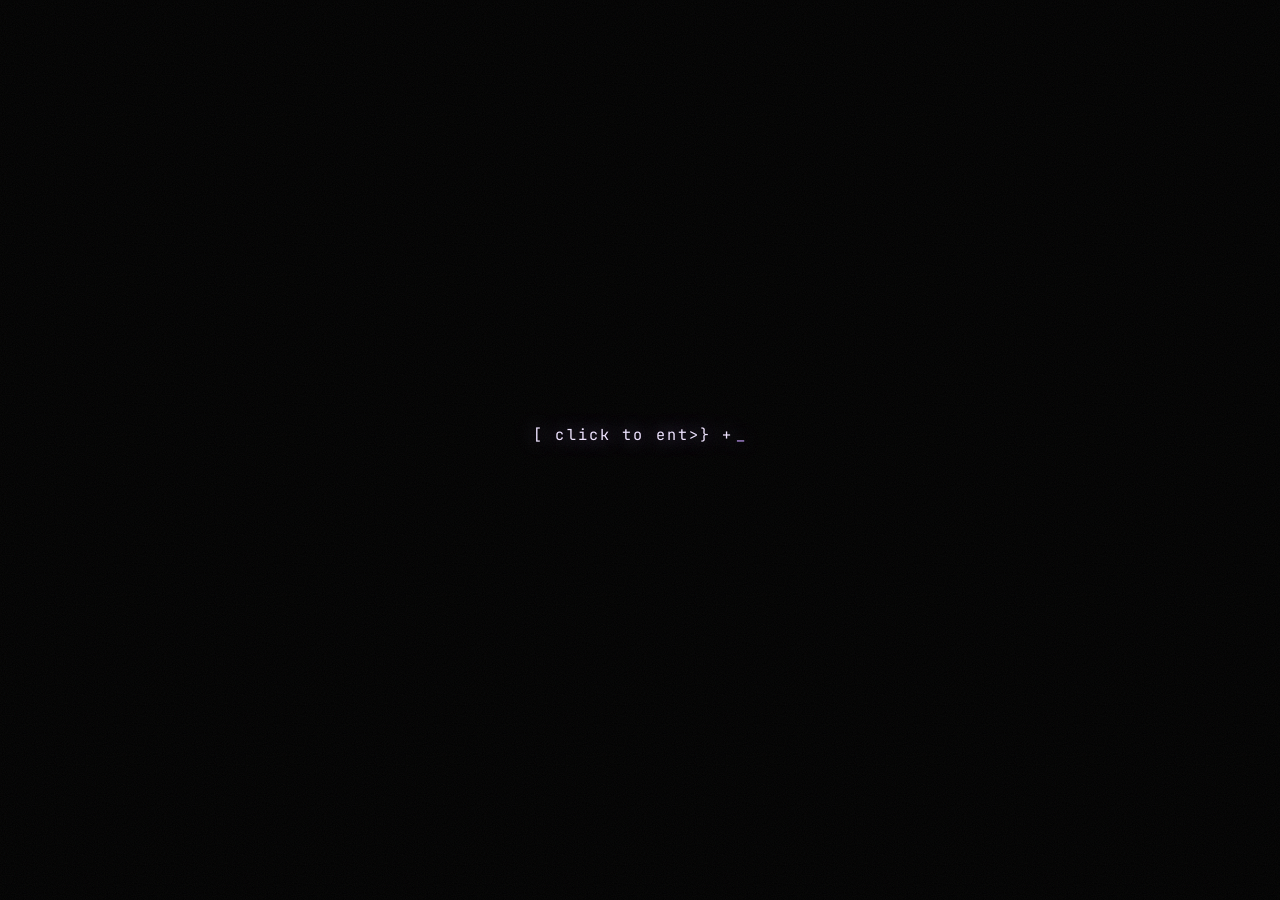
==== commit f69eb323: "Load the background gif early and never show the wrong scene - preload the gif so it downloads while" ====
--- a/index.html
+++ b/index.html
@@ -6,6 +6,8 @@
   <meta name="viewport" content="width=device-width, initial-scale=1">
   <title>days archive</title>
   <link rel="icon" href="assets/favicon.svg" type="image/svg+xml">
+  <!-- start downloading the background right away (keep in sync with background.image in data.js) -->
+  <link rel="preload" as="image" href="assets/bg.gif">
   <meta name="description" content="days awesome archive. websites i've made, reviews, and where to find me.">
   <!-- discord uses this as the color strip on the link preview -->
   <meta name="theme-color" content="#c9a2ff">
@@ -24,7 +26,7 @@
   <link rel="preconnect" href="https://fonts.googleapis.com">
   <link rel="preconnect" href="https://fonts.gstatic.com" crossorigin>
   <link href="https://fonts.googleapis.com/css2?family=Instrument+Serif:ital@0;1&family=JetBrains+Mono:wght@300;400;600;800&display=swap" rel="stylesheet">
-  <link rel="stylesheet" href="style.css?v=20261018f">
+  <link rel="stylesheet" href="style.css?v=20261019a">
 </head>
 <body data-view="home" class="is-gated">
 
@@ -233,7 +235,7 @@
     <p class="peek-cap" id="peek-cap"></p>
   </div>
 
-  <script src="data.js?v=20261018f"></script>
-  <script src="script.js?v=20261018f"></script>
+  <script src="data.js?v=20261019a"></script>
+  <script src="script.js?v=20261019a"></script>
 </body>
 </html>
--- a/style.css
+++ b/style.css
@@ -92,7 +92,13 @@
   width: 100%; height: 100%;
   object-fit: cover;
   filter: brightness(0.72) contrast(1.05);
-}
+  opacity: 0;
+  transition: opacity 1.2s ease;
+}
+.bg-media .is-loaded { opacity: 1; }
+/* custom background in use: hide the built-in streetlights so a slow
+   download shows plain dark fog, not a different-looking scene */
+body.has-bg .lamps, body.has-bg .ground { display: none; }
 
 .fog {
   position: absolute; inset: -20% -40%;
